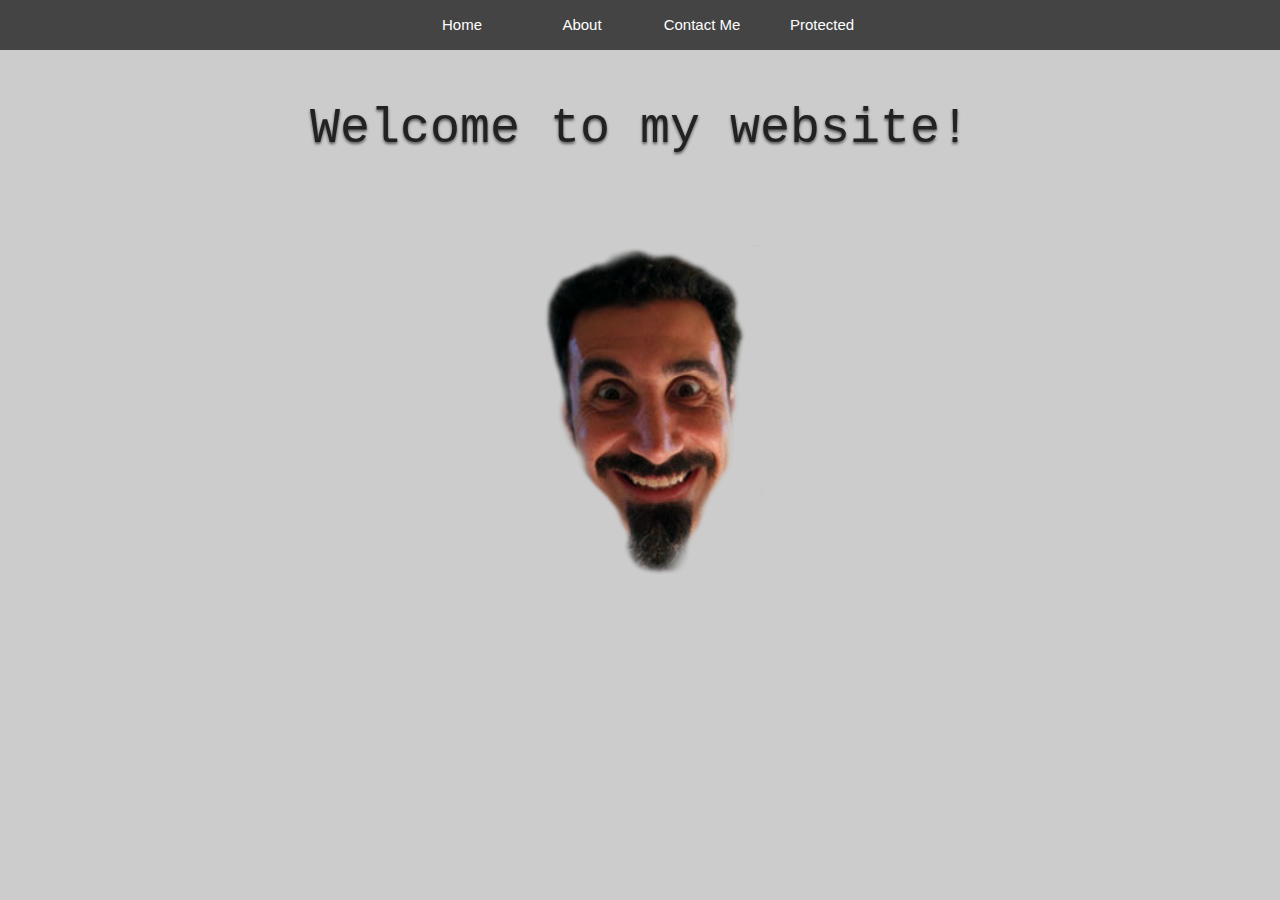
==== index.html @ 1adba2b5 "V0.6" ====
<html>
<head>
<title> Joseph's Site</title>
<link rel='stylesheet' type='text/css' href='css.css'>
<link rel='icon' type='image/jpg' href='favicon.jpg'>
</head>
<body>
<div class='nav'>
<ul>
  <li><a href="index.html">Home</a></li>
  <li><a href="about.html">About</a></li>
  <li><a href="contact.html">Contact Me</a></li>
  <li><a href="protected.html">Protected</a></li>
</ul>
<p id='p1'>Welcome to my website!</p>
<img src='face.jpg' id='facepic'>
</div>
</body>
</html>
---- css.css ----
body {
  margin: 0;
  padding: 0;
  background: #ccc;
}
 
.nav ul {
  list-style: none;
  background-color: #444;
  text-align: center;
  padding: 0;
  margin: 0;
}
.nav li {
  font-family: 'Oswald', sans-serif;
  font-size: 5px;
  border-bottom: 1px solid #888;
}
 
.nav a {
  text-decoration: none;
  color: #fff;
  display: block;
  transition: .3s background-color;
}
 
.nav a:hover {
  background-color: #005f5f;
}
 
.nav a.active {
  background-color: #fff;
  color: #444;
  cursor: default;
}
 
@media screen and (min-width: 600px) {
  .nav li {
    width: 120px;
    border-bottom: none;
    height: 50px;
    line-height: 50px;
    font-size: 15px;
  }
 
  /* Option 1 - Display Inline */
  .nav li {
    display: inline-block;
    margin-right: -4px;
  }
#p1 {
    text-align:center;
    text-shadow:0px 2px 3px #555555;
    color:#222222;
    font-size:50px;
    font-family:Courier New;
}
#facepic {
    margin-left: 450px;
    margin-right: auto;
    width:150x;
}
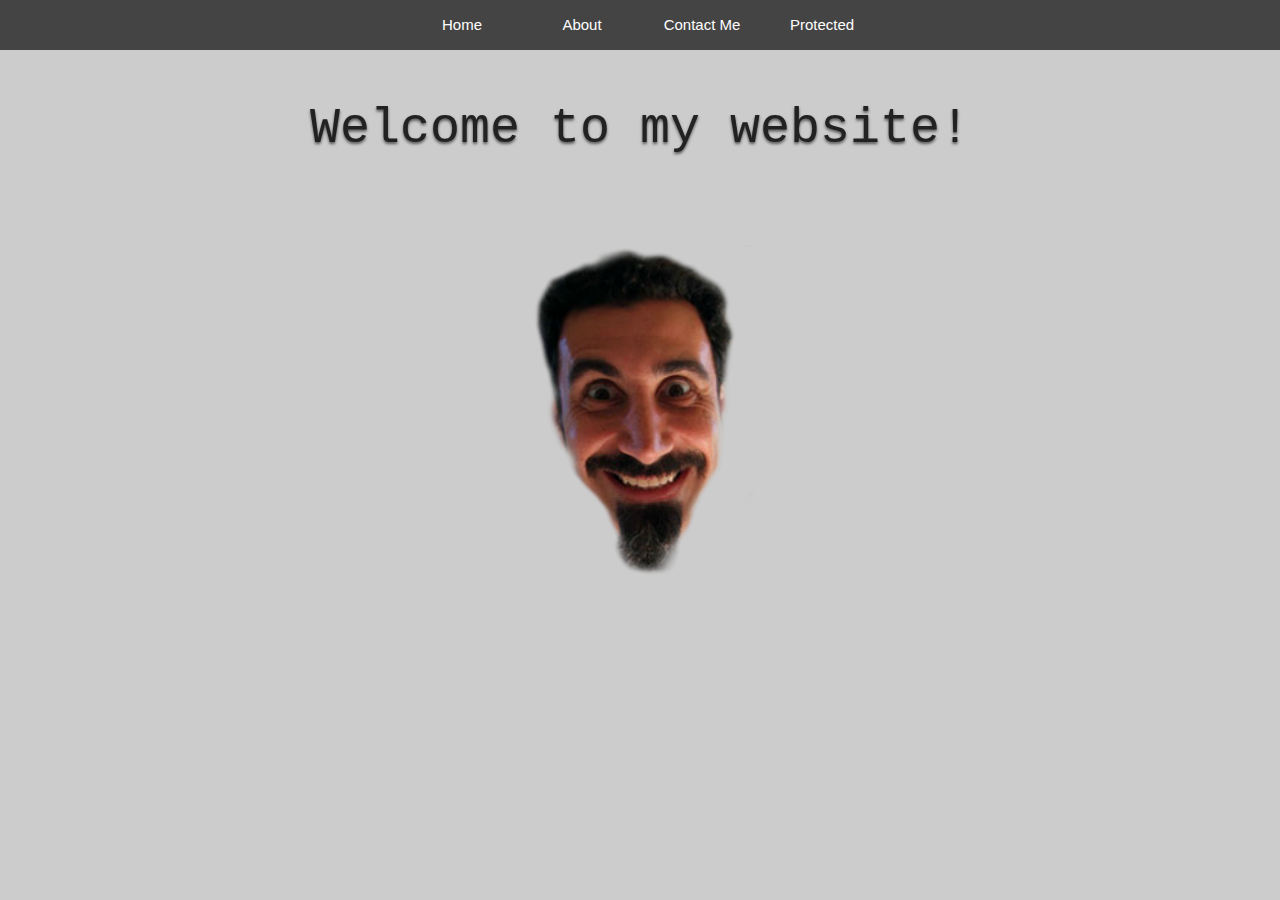
==== commit 5247f791: "V1.1" ====
--- a/index.html
+++ b/index.html
@@ -10,10 +10,10 @@
   <li><a href="index.html">Home</a></li>
   <li><a href="about.html">About</a></li>
   <li><a href="contact.html">Contact Me</a></li>
-  <li><a href="protected.html">Protected</a></li>
+  <li><a href="protect.php">Protected</a></li>
 </ul>
 <p id='p1'>Welcome to my website!</p>
-<img src='face.jpg' id='facepic'>
+<img src='face.jpg' id='facepic' style="display:block; margin-left:auto; margin-right:auto;">
 </div>
 </body>
-</html>+</html>
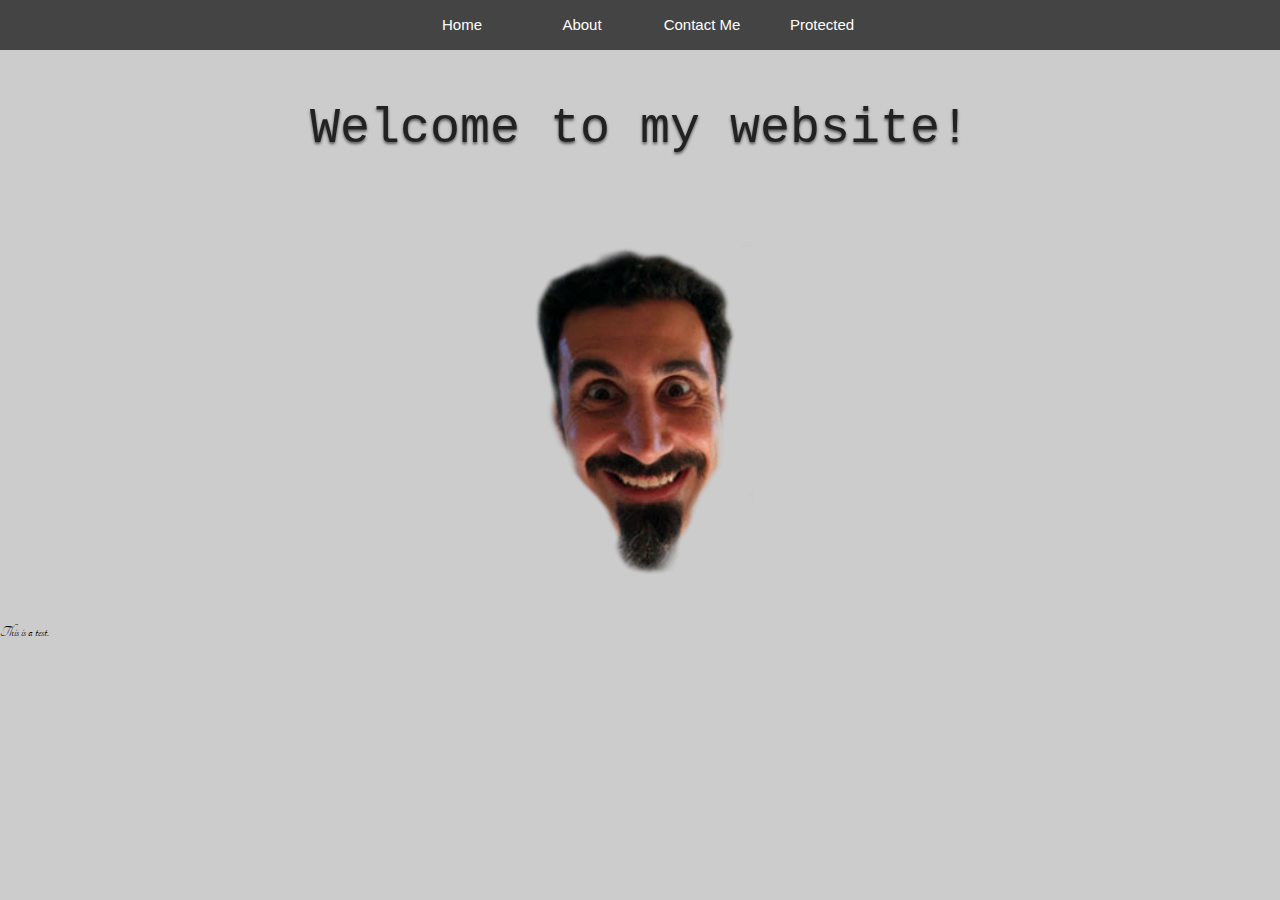
==== commit 76c8b118: "V1.11 Trying out Google's fonts" ====
--- a/index.html
+++ b/index.html
@@ -1,6 +1,7 @@
 <html>
 <head>
 <title> Joseph's Site</title>
+<link rel="stylesheet" type="text/css" href="http://fonts.googleapis.com/css?family=Tangerine">
 <link rel='stylesheet' type='text/css' href='css.css'>
 <link rel='icon' type='image/jpg' href='favicon.jpg'>
 </head>
@@ -14,6 +15,7 @@
 </ul>
 <p id='p1'>Welcome to my website!</p>
 <img src='face.jpg' id='facepic' style="display:block; margin-left:auto; margin-right:auto;">
+<p id='p2' style='font-family:Tangerine;'>This is a test.</p>
 </div>
 </body>
 </html>
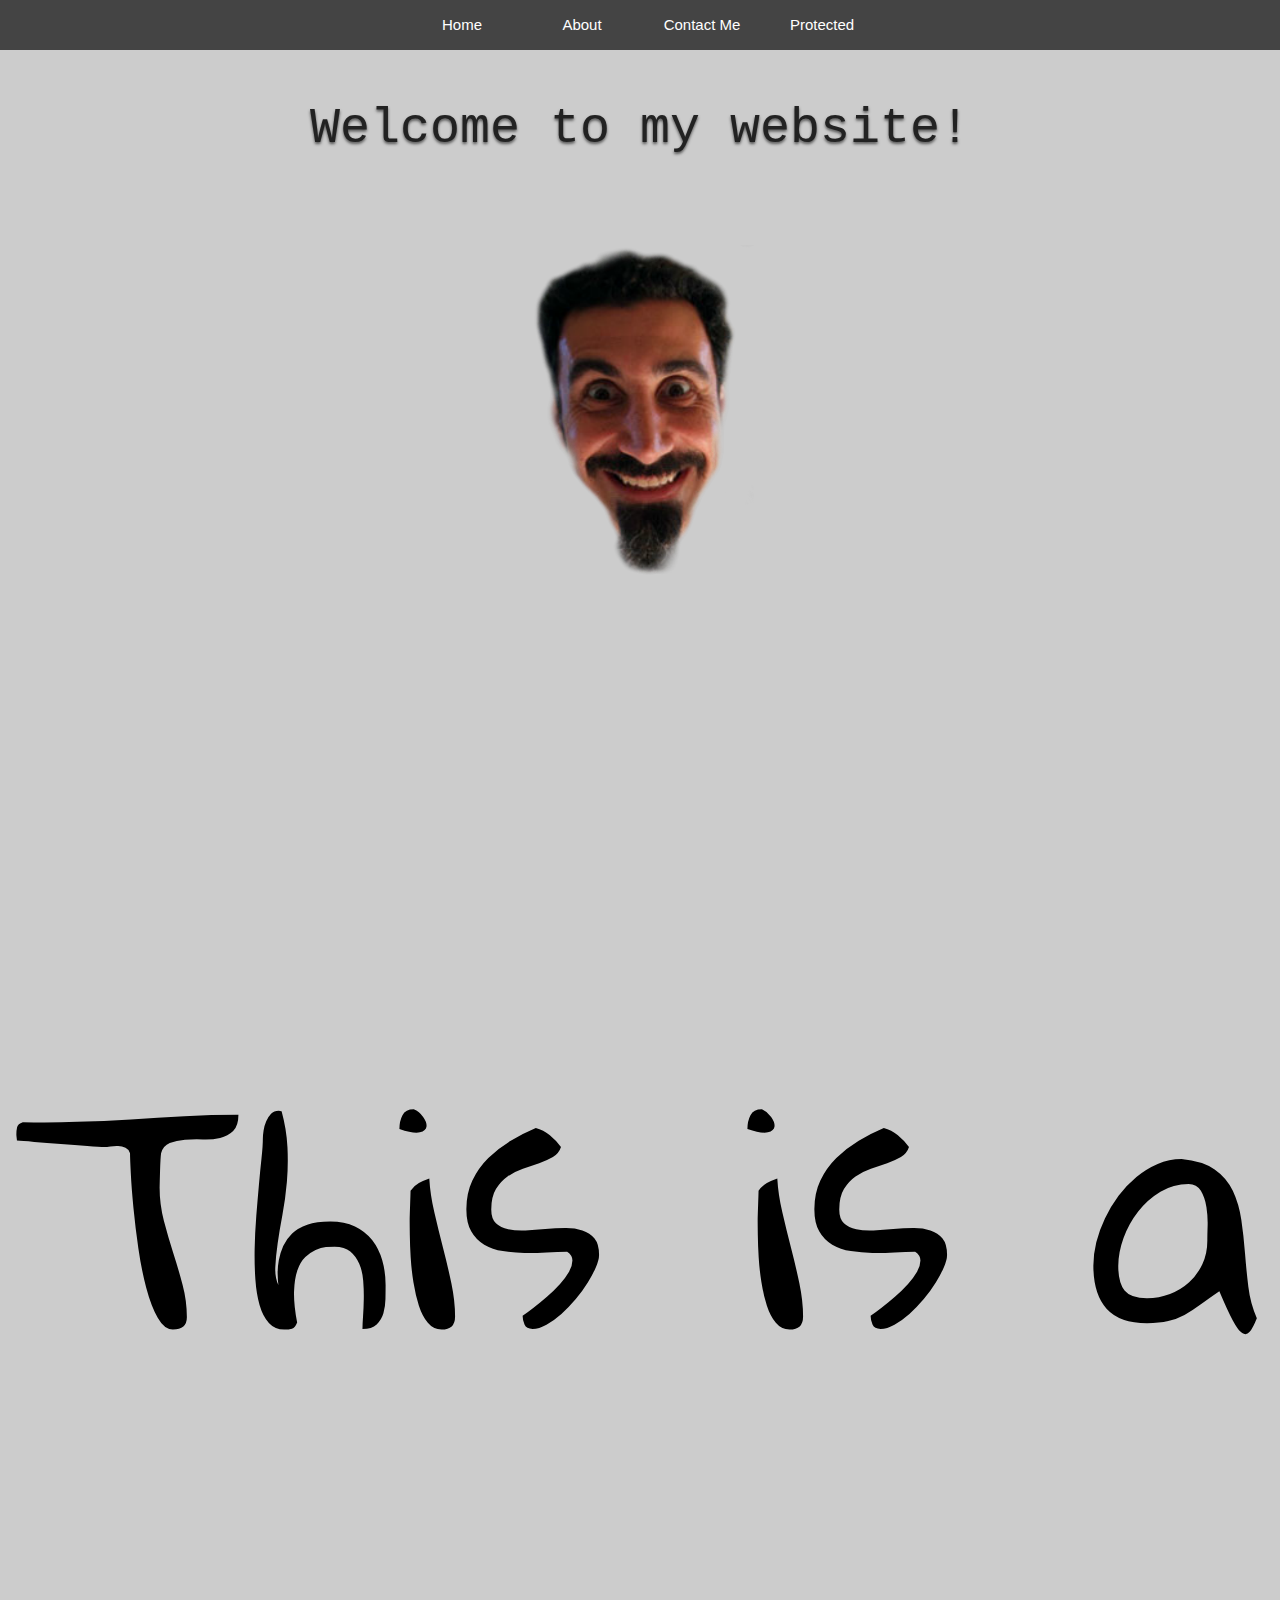
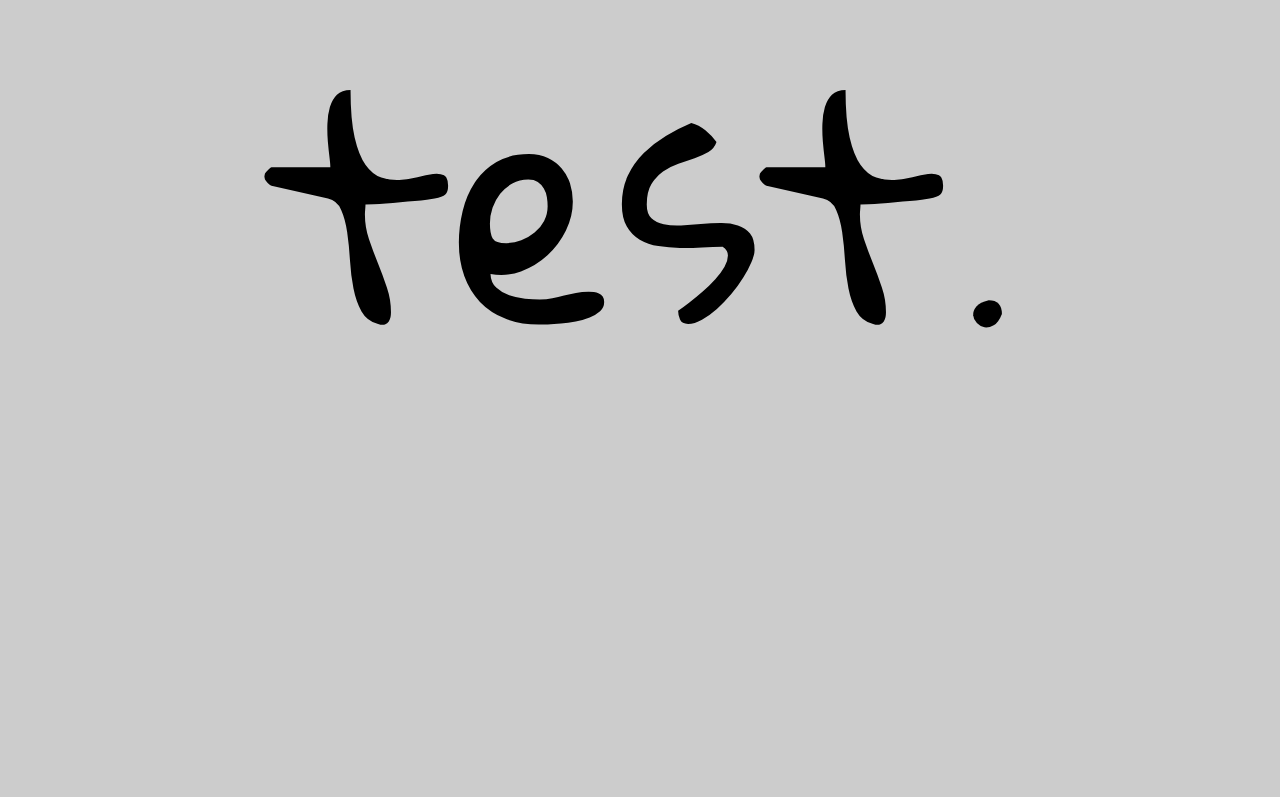
==== commit e744c571: "Update index.html" ====
--- a/index.html
+++ b/index.html
@@ -1,7 +1,7 @@
 <html>
 <head>
 <title> Joseph's Site</title>
-<link rel="stylesheet" type="text/css" href="http://fonts.googleapis.com/css?family=Tangerine">
+<link rel="stylesheet" type="text/css" href="http://fonts.googleapis.com/css?family=Gloria+Hallelujah">
 <link rel='stylesheet' type='text/css' href='css.css'>
 <link rel='icon' type='image/jpg' href='favicon.jpg'>
 </head>
@@ -15,7 +15,7 @@
 </ul>
 <p id='p1'>Welcome to my website!</p>
 <img src='face.jpg' id='facepic' style="display:block; margin-left:auto; margin-right:auto;">
-<p id='p2' style='font-family:Tangerine;'>This is a test.</p>
+<p id='p2' style='font-family:Gloria Hallelujah; font-size:300px; text-align:center;'>This is a test.</p>
 </div>
 </body>
 </html>
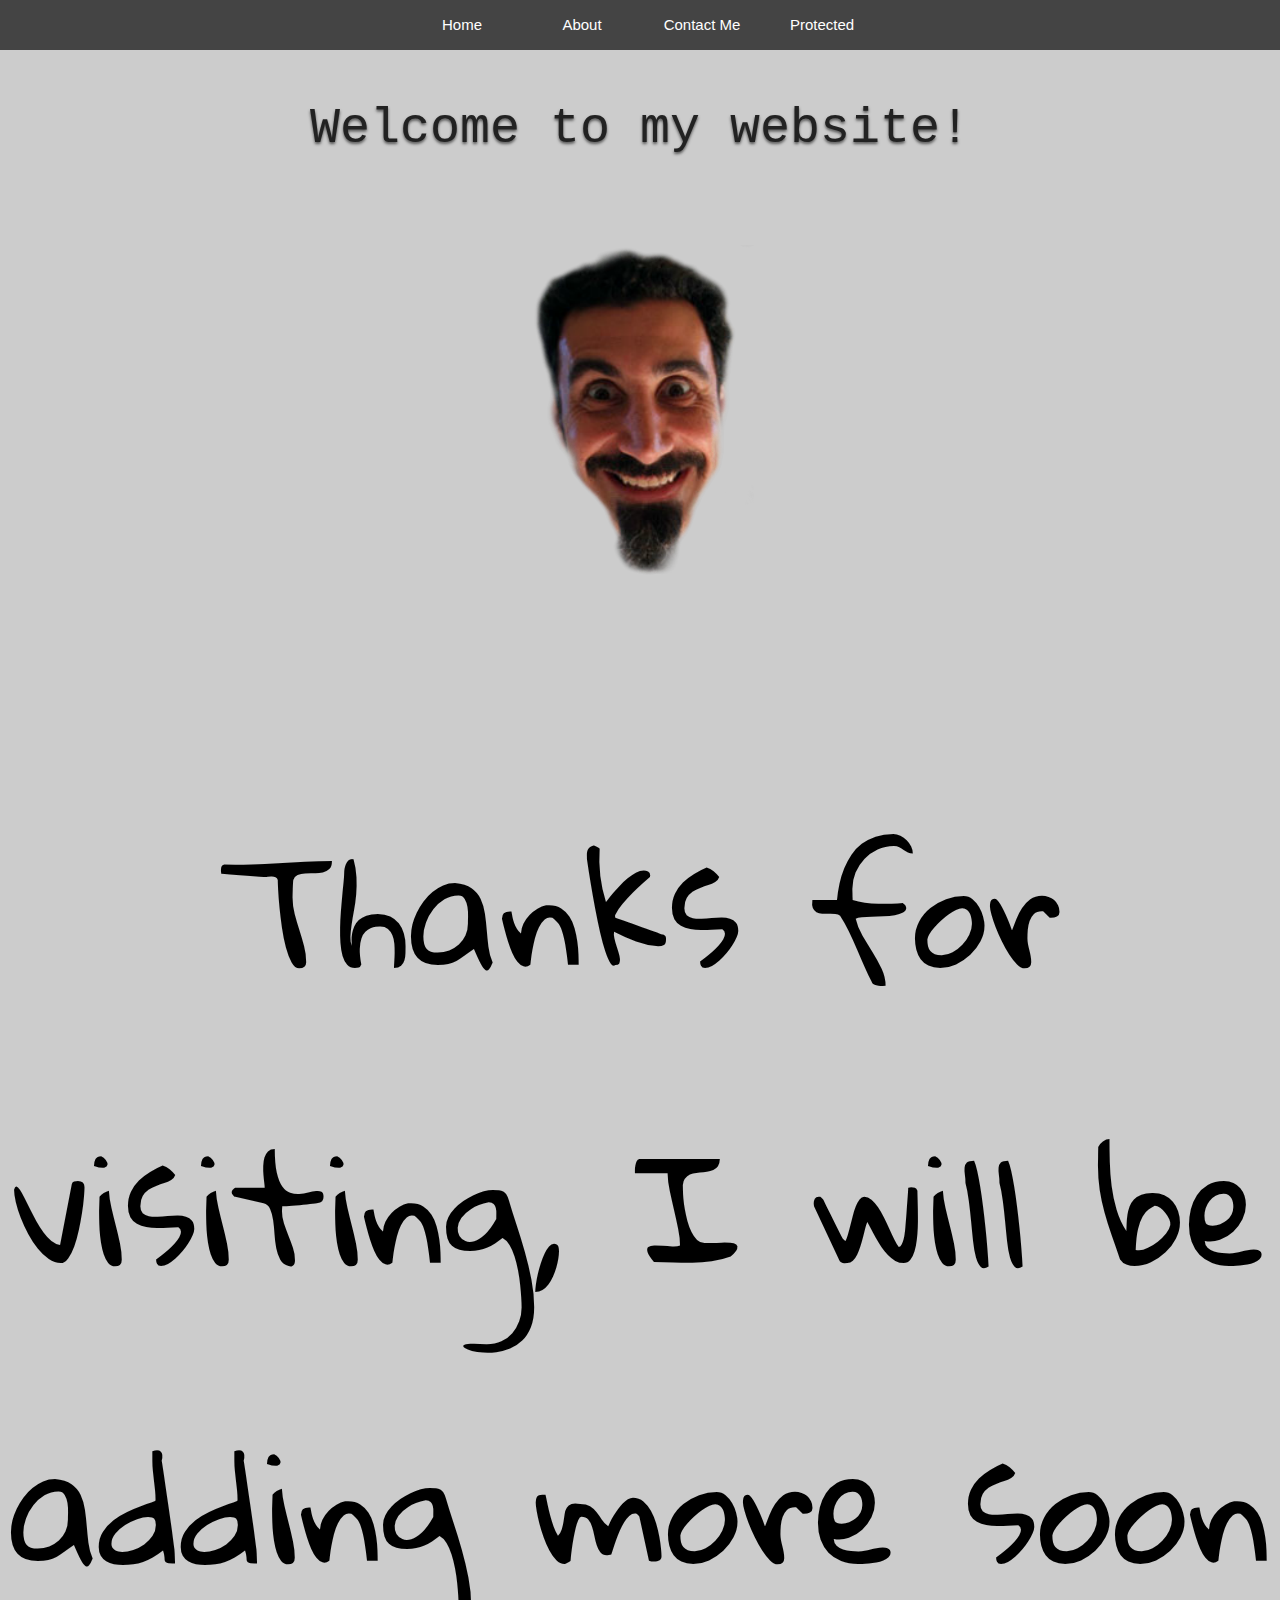
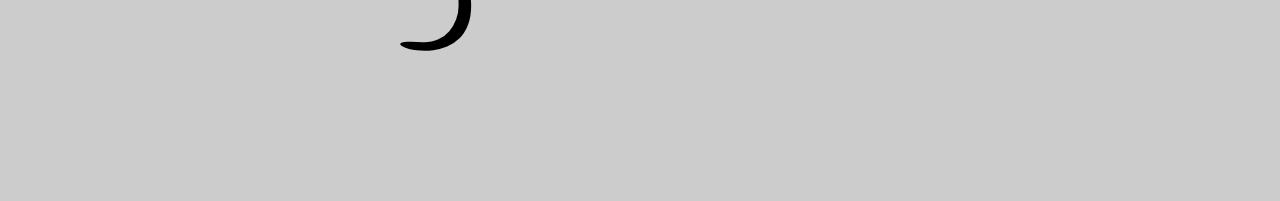
==== commit 7285a503: "V2.0" ====
--- a/index.html
+++ b/index.html
@@ -15,7 +15,7 @@
 </ul>
 <p id='p1'>Welcome to my website!</p>
 <img src='face.jpg' id='facepic' style="display:block; margin-left:auto; margin-right:auto;">
-<p id='p2' style='font-family:Gloria Hallelujah; font-size:300px; text-align:center;'>This is a test.</p>
+<p id='p2' style='font-family:Gloria Hallelujah; font-size:150px; text-align:center;'>Thanks for visiting, I will be adding more soon<p>
 </div>
 </body>
 </html>
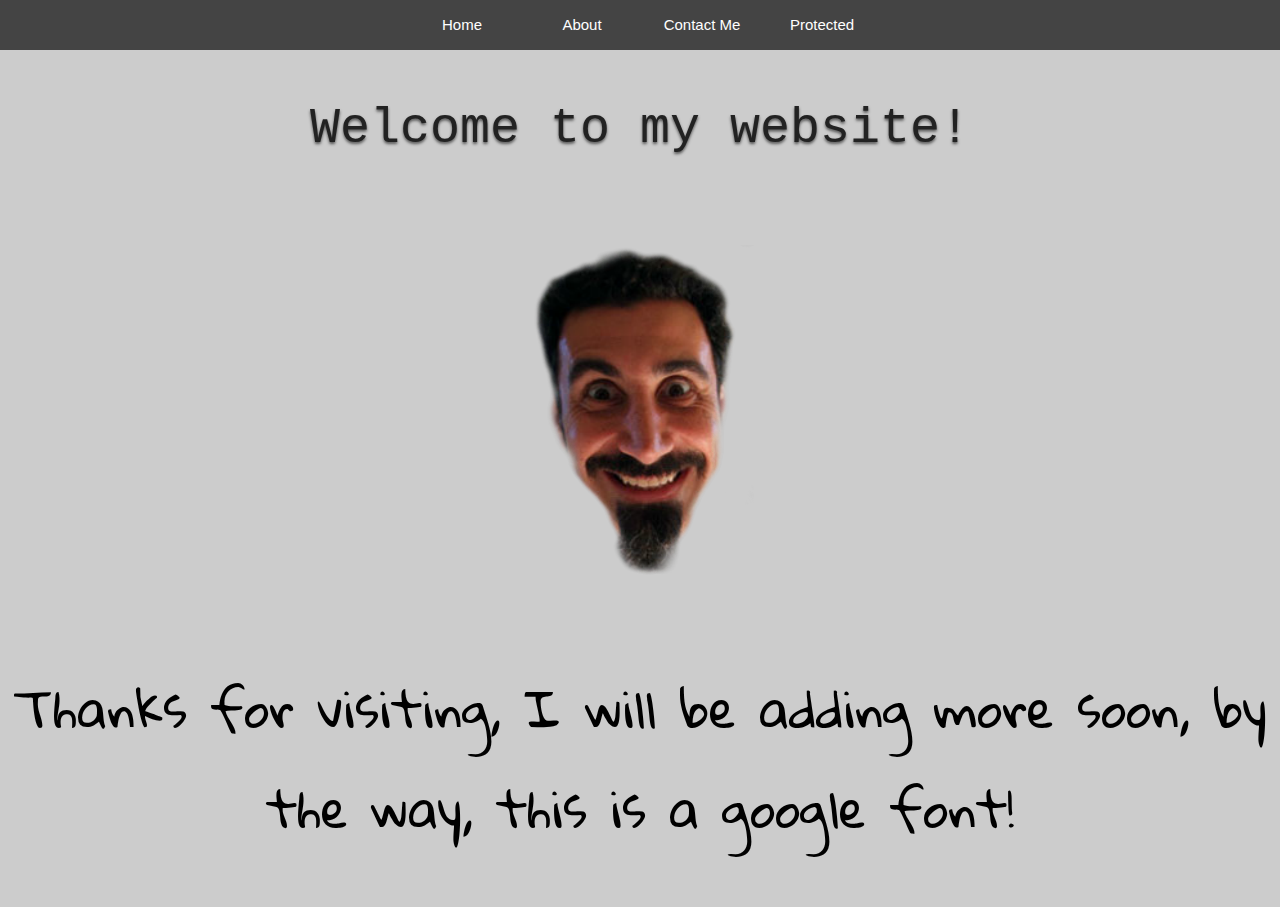
==== commit 345d1c25: "V2.1" ====
--- a/index.html
+++ b/index.html
@@ -15,7 +15,7 @@
 </ul>
 <p id='p1'>Welcome to my website!</p>
 <img src='face.jpg' id='facepic' style="display:block; margin-left:auto; margin-right:auto;">
-<p id='p2' style='font-family:Gloria Hallelujah; font-size:150px; text-align:center;'>Thanks for visiting, I will be adding more soon<p>
+<p id='p2' style='font-family:Gloria Hallelujah; font-size:50px; text-align:center;'>Thanks for visiting, I will be adding more soon, by the way, this is a google font!<p>
 </div>
 </body>
 </html>
